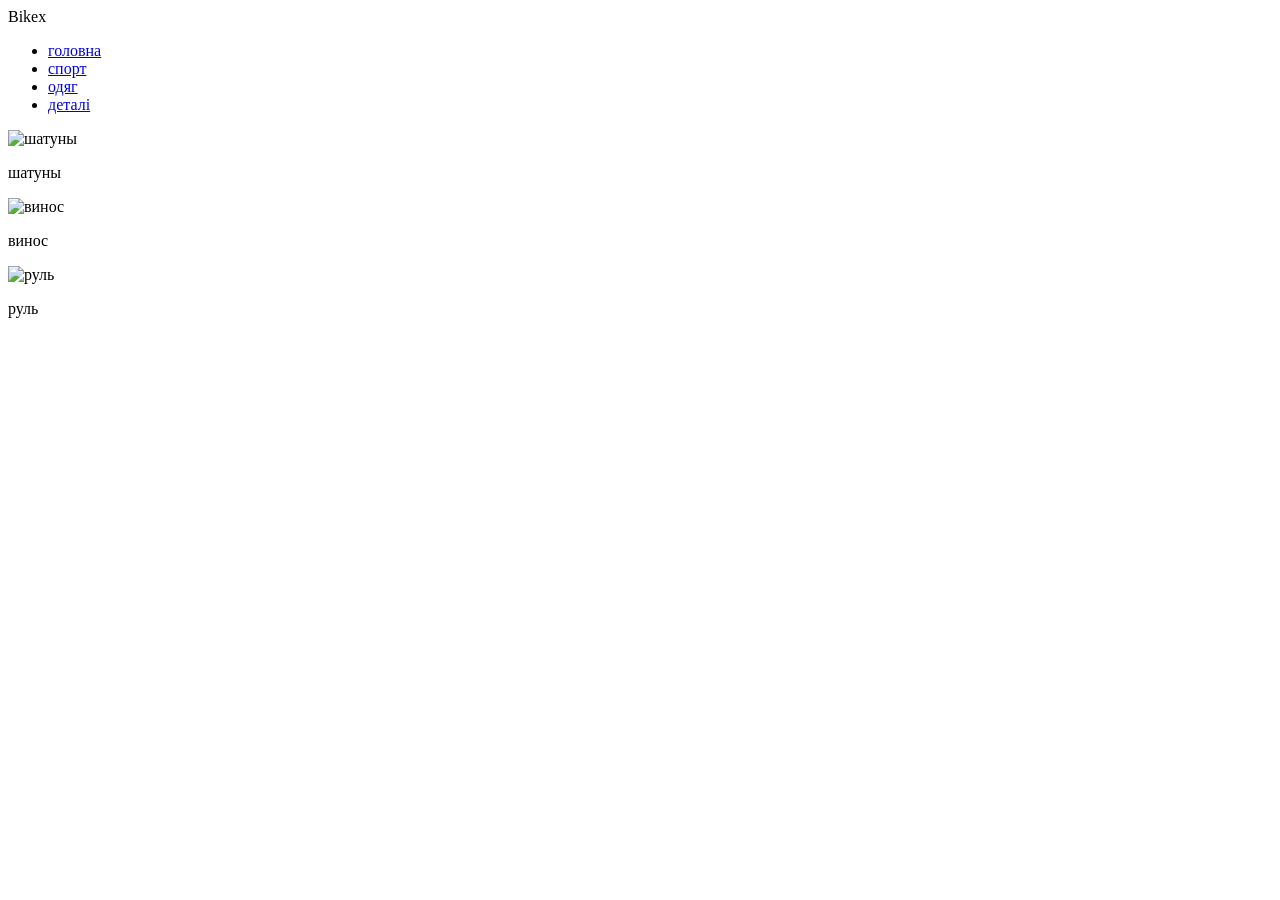
==== details.html @ 14c36669 "срвгора" ====
<!DOCTYPE html>
<html lang="uk">
<head>
    <meta charset="UTF-8">
    <meta name="viewport" content="width=device-width, initial-scale=1.0">
    <title>Bikex - Деталі</title>
    <link rel="stylesheet" href="style.css">
</head>
<body>
    <header>
        <nav class="container">
            <div class="logo">Bikex</div>
            <ul class="nav-links">
                <li><a href="index.html">головна</a></li>
                <li><a href="parts.html">спорт</a></li>
                <li><a href="#">одяг</a></li>
                <li><a href="details.html" class="active">деталі</a></li>
            </ul>
        </nav>
    </header>

    <main class="container detail-grid">
        <div class="product-card">
            <img src="cranks.jpg" alt="шатуны">
            <p>шатуны</p>
        </div>
        <div class="product-card">
            <img src="stem.jpg" alt="винос">
            <p>винос</p>
        </div>
        <div class="product-card">
            <img src="handlebar.jpg" alt="руль">
            <p>руль</p>
        </div>
    </main>
</body>
</html>
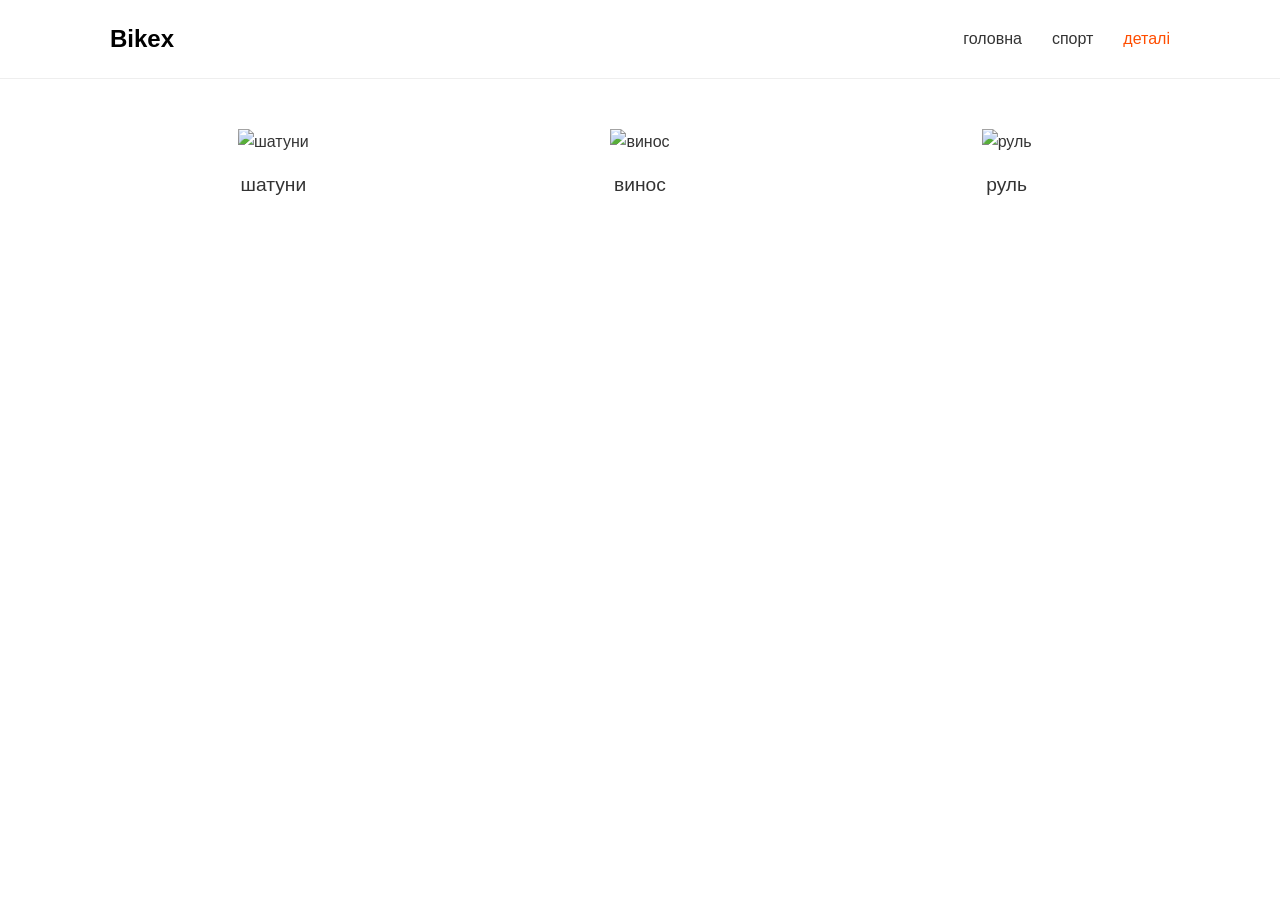
==== commit 1d1f0dd3: "Update details.html" ====
--- a/details.html
+++ b/details.html
@@ -13,7 +13,6 @@
             <ul class="nav-links">
                 <li><a href="index.html">головна</a></li>
                 <li><a href="parts.html">спорт</a></li>
-                <li><a href="#">одяг</a></li>
                 <li><a href="details.html" class="active">деталі</a></li>
             </ul>
         </nav>
@@ -21,15 +20,15 @@
 
     <main class="container detail-grid">
         <div class="product-card">
-            <img src="cranks.jpg" alt="шатуны">
-            <p>шатуны</p>
+            <img src="https://velogo.com.ua/uploads/shop/products/medium/ef95a1458db88caf459b5625ee67ff33-convert.webp" alt="шатуни">
+            <p>шатуни</p>
         </div>
         <div class="product-card">
-            <img src="stem.jpg" alt="винос">
+            <img src="https://deporte.com.ua/image/cache/catalog/Foto-tovar/vinos-hassns-h-35-31-8-35-cnc-red-800x800.jpg" alt="винос">
             <p>винос</p>
         </div>
         <div class="product-card">
-            <img src="handlebar.jpg" alt="руль">
+            <img src="https://content.rozetka.com.ua/goods/images/big/289820116.jpg" alt="руль">
             <p>руль</p>
         </div>
     </main>
--- a/style.css
+++ b/style.css
@@ -0,0 +1,145 @@
+/* Обнулення та базові налаштування */
+* {
+    margin: 0;
+    padding: 0;
+    box-sizing: border-box;
+    font-family: 'Segoe UI', Tahoma, Geneva, Verdana, sans-serif;
+}
+
+body {
+    background-color: #ffffff;
+    color: #333;
+    line-height: 1.6;
+}
+
+.container {
+    max-width: 1100px;
+    margin: 0 auto;
+    padding: 0 20px;
+}
+
+/* Шапка сайту */
+header {
+    padding: 20px 0;
+    border-bottom: 1px solid #eee;
+}
+
+nav {
+    display: flex;
+    justify-content: space-between;
+    align-items: center;
+}
+
+.logo {
+    font-size: 24px;
+    font-weight: bold;
+    color: #000;
+}
+
+.nav-links {
+    list-style: none;
+    display: flex;
+    gap: 30px;
+}
+
+.nav-links a {
+    text-decoration: none;
+    color: #333;
+    font-weight: 500;
+    transition: color 0.3s;
+}
+
+.nav-links a:hover, .nav-links a.active {
+    color: #ff4d00;
+}
+
+/* Hero секція */
+.hero {
+    padding: 60px 20px;
+    text-align: center;
+}
+
+.hero h1 {
+    font-size: 3rem;
+    text-transform: lowercase;
+    margin-bottom: 30px;
+    line-height: 1.2;
+}
+
+.hero-buttons {
+    display: flex;
+    justify-content: center;
+    gap: 15px;
+}
+
+.btn {
+    padding: 10px 25px;
+    border-radius: 20px;
+    border: none;
+    cursor: pointer;
+    font-weight: bold;
+    transition: transform 0.2s, background 0.3s;
+}
+
+.btn-orange {
+    background-color: #ff4d00;
+    color: white;
+}
+
+.btn-outline {
+    background-color: transparent;
+    border: 2px solid #ff4d00;
+    color: #ff4d00;
+}
+
+.btn:hover {
+    transform: translateY(-3px);
+    box-shadow: 0 5px 15px rgba(255, 77, 0, 0.2);
+}
+
+/* Галерея та картки */
+.gallery {
+    display: flex;
+    flex-direction: column;
+    gap: 30px;
+    padding-bottom: 50px;
+}
+
+.gallery img {
+    width: 100%;
+    max-width: 800px;
+    margin: 0 auto;
+    display: block;
+    border-radius: 8px;
+}
+
+.product-grid, .detail-grid {
+    display: grid;
+    grid-template-columns: repeat(auto-fit, minmax(250px, 1fr));
+    gap: 40px;
+    padding: 50px 20px;
+    text-align: center;
+}
+
+.product-card img {
+    width: 100%;
+    height: auto;
+    object-fit: contain;
+    margin-bottom: 15px;
+}
+
+.product-card p {
+    font-size: 1.2rem;
+    font-weight: 500;
+}
+
+/* Адаптивність для телефонів */
+@media (max-width: 768px) {
+    .nav-links {
+        gap: 15px;
+        font-size: 14px;
+    }
+    .hero h1 {
+        font-size: 2rem;
+    }
+}
